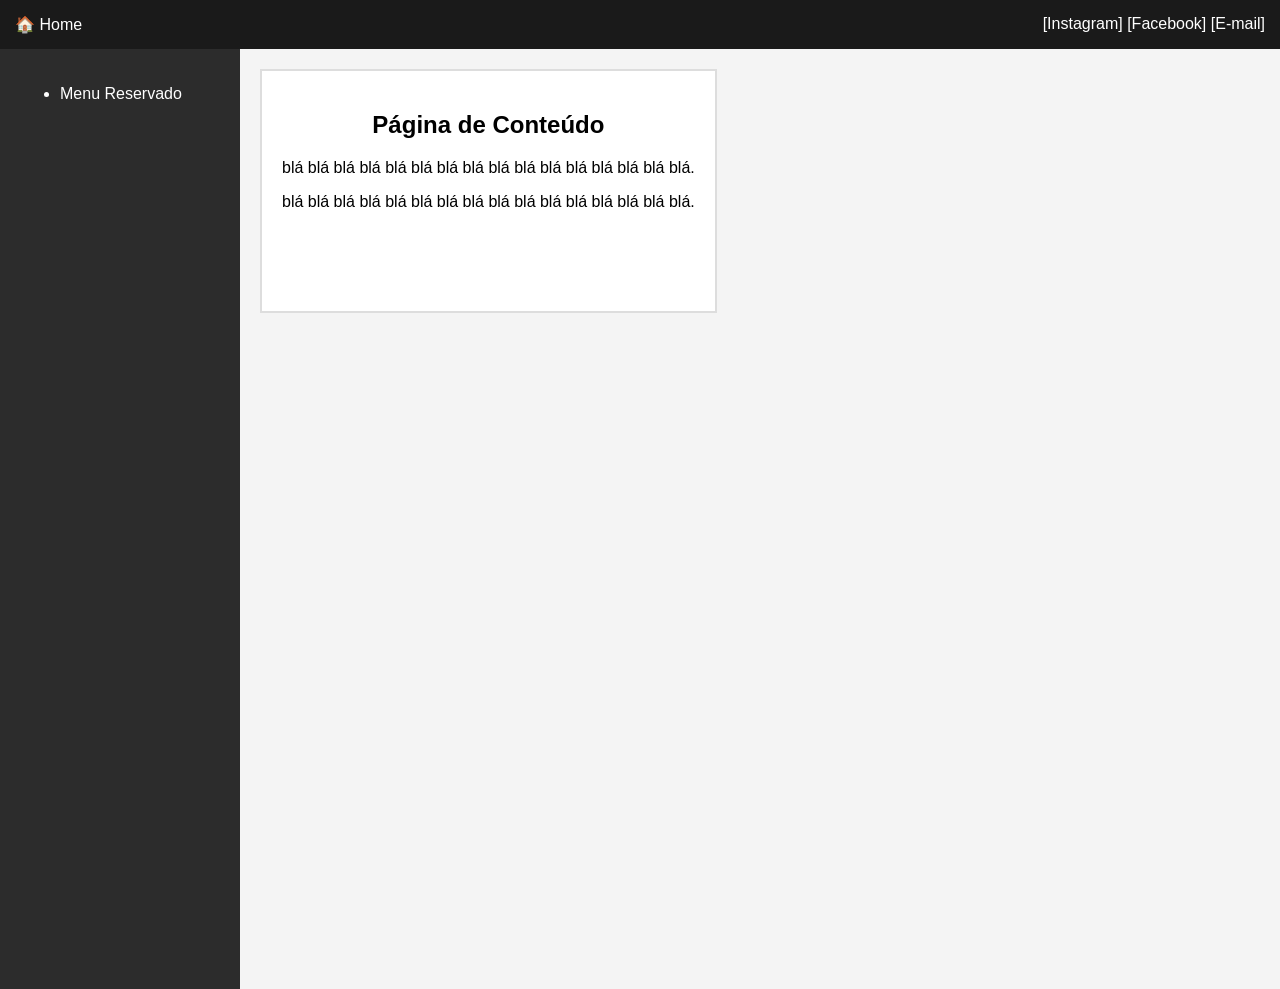
==== pagina1.html @ 45294f42 "Create pagina1.html" ====
<!DOCTYPE html>
<html lang="pt-br">
<head>
    <meta charset="UTF-8">
    <title>RDAGUIAR - Conteúdo</title>
    <link rel="stylesheet" href="style.css">
</head>
<body>
    <header id="topo">
        <div class="esquerda"><a href="index.html">🏠 Home</a></div>
        <div class="direita">
            <span>[Instagram]</span> <span>[Facebook]</span> <span>[E-mail]</span>
        </div>
    </header>

    <div class="wrapper">
        <nav id="menu-lateral">
            <ul>
                <li>Menu Reservado</li>
            </ul>
        </nav>

        <main>
            <section class="box-branco">
                <h1>Página de Conteúdo</h1>
                <p>blá blá blá blá blá blá blá blá blá blá blá blá blá blá blá blá.</p>
                <p>blá blá blá blá blá blá blá blá blá blá blá blá blá blá blá blá.</p>
            </section>
        </main>
    </div>
</body>
</html>
---- style.css ----
body { margin: 0; font-family: Arial, sans-serif; background-color: #f4f4f4; }

/* Topo Grafite */
header { background-color: #1a1a1a; color: #fff; padding: 15px; display: flex; justify-content: space-between; }
header a { color: white; text-decoration: none; }

/* Wrapper e Menu */
.wrapper { display: flex; }
#menu-lateral { width: 200px; background-color: #2c2c2c; color: white; min-height: 100vh; padding: 20px; }

/* Carrossel Branco */
.box-branco { background: white; border: 2px solid #ddd; padding: 20px; margin: 20px; min-height: 200px; text-align: center; }

/* Vitrine */
#vitrine { display: grid; grid-template-columns: repeat(3, 1fr); gap: 20px; padding: 20px; }
.card { background: white; padding: 15px; border-radius: 5px; }

@media (max-width: 768px) {
    #vitrine { grid-template-columns: 1fr; }
    .wrapper { flex-direction: column; }
    #menu-lateral { width: 100%; min-height: auto; }
}
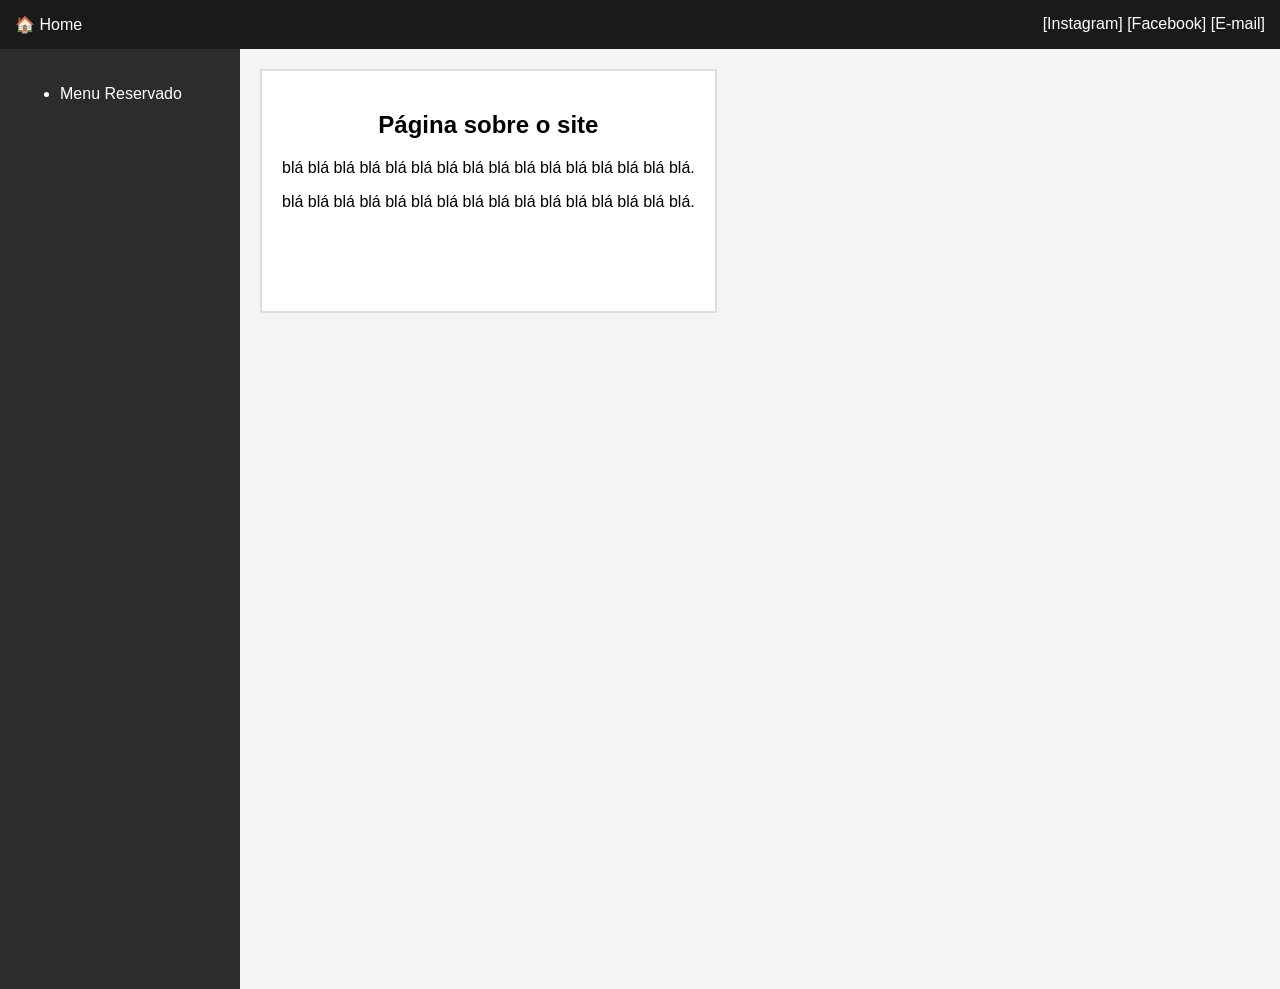
==== commit 7dd0c554: "Update pagina1.html" ====
--- a/pagina1.html
+++ b/pagina1.html
@@ -2,7 +2,7 @@
 <html lang="pt-br">
 <head>
     <meta charset="UTF-8">
-    <title>RDAGUIAR - Conteúdo</title>
+    <title>RDAGUIAR - Sobre...</title>
     <link rel="stylesheet" href="style.css">
 </head>
 <body>
@@ -22,7 +22,7 @@
 
         <main>
             <section class="box-branco">
-                <h1>Página de Conteúdo</h1>
+                <h1>Página sobre o site</h1>
                 <p>blá blá blá blá blá blá blá blá blá blá blá blá blá blá blá blá.</p>
                 <p>blá blá blá blá blá blá blá blá blá blá blá blá blá blá blá blá.</p>
             </section>
